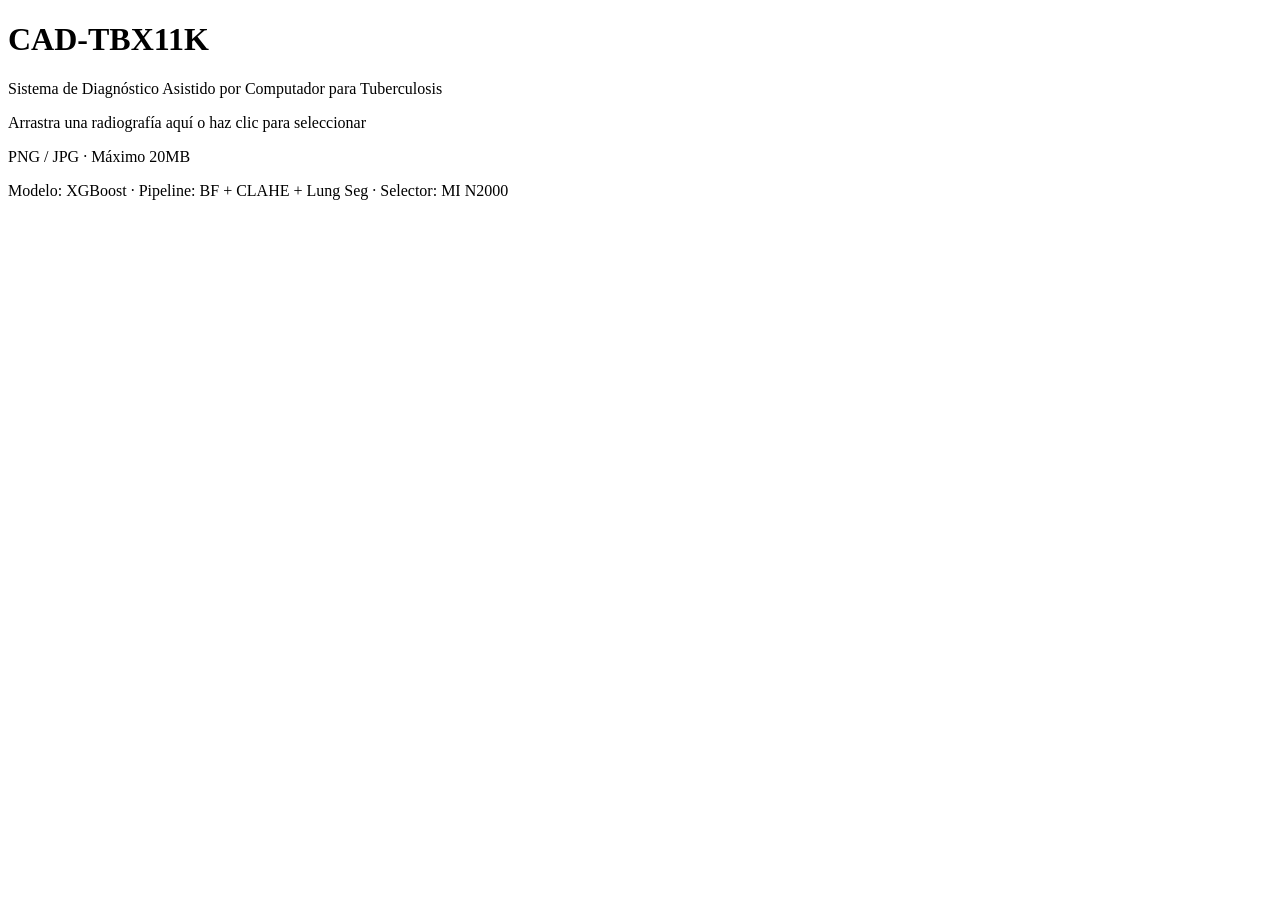
==== deploy/frontend/index.html @ b35087ba "version con deploy" ====
<!DOCTYPE html>
<html lang="es">
<head>
  <meta charset="UTF-8">
  <meta name="viewport" content="width=device-width, initial-scale=1.0">
  <title>CAD-TBX11K — Diagnóstico de Tuberculosis</title>
  <link rel="stylesheet" href="/static/styles.css">
</head>
<body>
  <div id="app">
    <header>
      <h1>CAD-TBX11K</h1>
      <p>Sistema de Diagnóstico Asistido por Computador para Tuberculosis</p>
    </header>

    <main>
      <!-- State IDLE / SENDING -->
      <section id="upload-section">
        <div id="upload-zone" class="upload-zone">
          <p class="upload-hint">Arrastra una radiografía aquí o haz clic para seleccionar</p>
          <input type="file" id="file-input" accept=".png,.jpg,.jpeg" hidden>
          <p class="upload-limits">PNG / JPG · Máximo 20MB</p>
        </div>
        <div id="preview-section" hidden>
          <img id="preview-img" alt="Preview">
          <div class="preview-info">
            <span id="preview-filename"></span>
            <span id="preview-size"></span>
          </div>
          <button id="btn-analyze" class="btn-primary">Analizar</button>
          <button id="btn-reset" class="btn-secondary">Nuevo análisis</button>
        </div>
      </section>

      <!-- Loading -->
      <section id="loading-section" hidden>
        <div class="spinner"></div>
        <p>Analizando radiografía...</p>
      </section>

      <!-- Results -->
      <section id="results-section" hidden>
        <div class="results-grid">

          <!-- Diagnosis Card -->
          <div class="card diagnosis-card" id="diagnosis-card">
            <h3>Diagnóstico</h3>
            <div class="diagnosis-class" id="diagnosis-class"></div>
            <div class="confidence-bar" id="confidence-bar">
              <div class="bar-item"><span class="bar-label">health</span><div class="bar-track"><div class="bar-fill health-fill" id="bar-health"></div></div><span class="bar-val" id="val-health"></span></div>
              <div class="bar-item"><span class="bar-label">sick</span><div class="bar-track"><div class="bar-fill sick-fill" id="bar-sick"></div></div><span class="bar-val" id="val-sick"></span></div>
              <div class="bar-item"><span class="bar-label">tb</span><div class="bar-track"><div class="bar-fill tb-fill" id="bar-tb"></div></div><span class="bar-val" id="val-tb"></span></div>
            </div>
            <div class="model-meta" id="model-meta"></div>
          </div>

          <!-- Image + Overlay Card -->
          <div class="card image-card">
            <h3>Radiografía</h3>
            <div class="overlay-container">
              <canvas id="image-canvas" width="512" height="512"></canvas>
              <div class="overlay-controls">
                <label>Overlay:</label>
                <select id="overlay-select">
                  <option value="none">Ninguno</option>
                  <option value="hog" selected>SHAP-HOG</option>
                  <option value="occlusion" disabled>Oclusión (cargando...)</option>
                </select>
              </div>
            </div>
          </div>

          <!-- Regions Card -->
          <div class="card regions-card" id="regions-card">
            <h3>Regiones Pulmonares</h3>
            <div id="regions-list"></div>
          </div>

          <!-- Top Features Card -->
          <div class="card features-card" id="features-card">
            <h3>Características Clave</h3>
            <div id="features-list"></div>
            <div id="families-list"></div>
          </div>

          <!-- Occlusion Progress Card -->
          <div class="card progress-card" id="progress-card" hidden>
            <h3>Mapa de Oclusión Detallado</h3>
            <div class="progress-bar"><div class="progress-fill" id="progress-fill"></div></div>
            <p class="progress-text" id="progress-text">Generando mapa de oclusión...</p>
          </div>

        </div>
      </section>

      <!-- Error -->
      <section id="error-section" hidden>
        <div class="error-card">
          <h3>Error</h3>
          <p id="error-message"></p>
          <button class="btn-secondary" onclick="resetUI()">Reintentar</button>
        </div>
      </section>

    </main>

    <footer>
      <p>Modelo: XGBoost · Pipeline: BF + CLAHE + Lung Seg · Selector: MI N2000</p>
    </footer>
  </div>

  <script src="/static/app.js"></script>
</body>
</html>
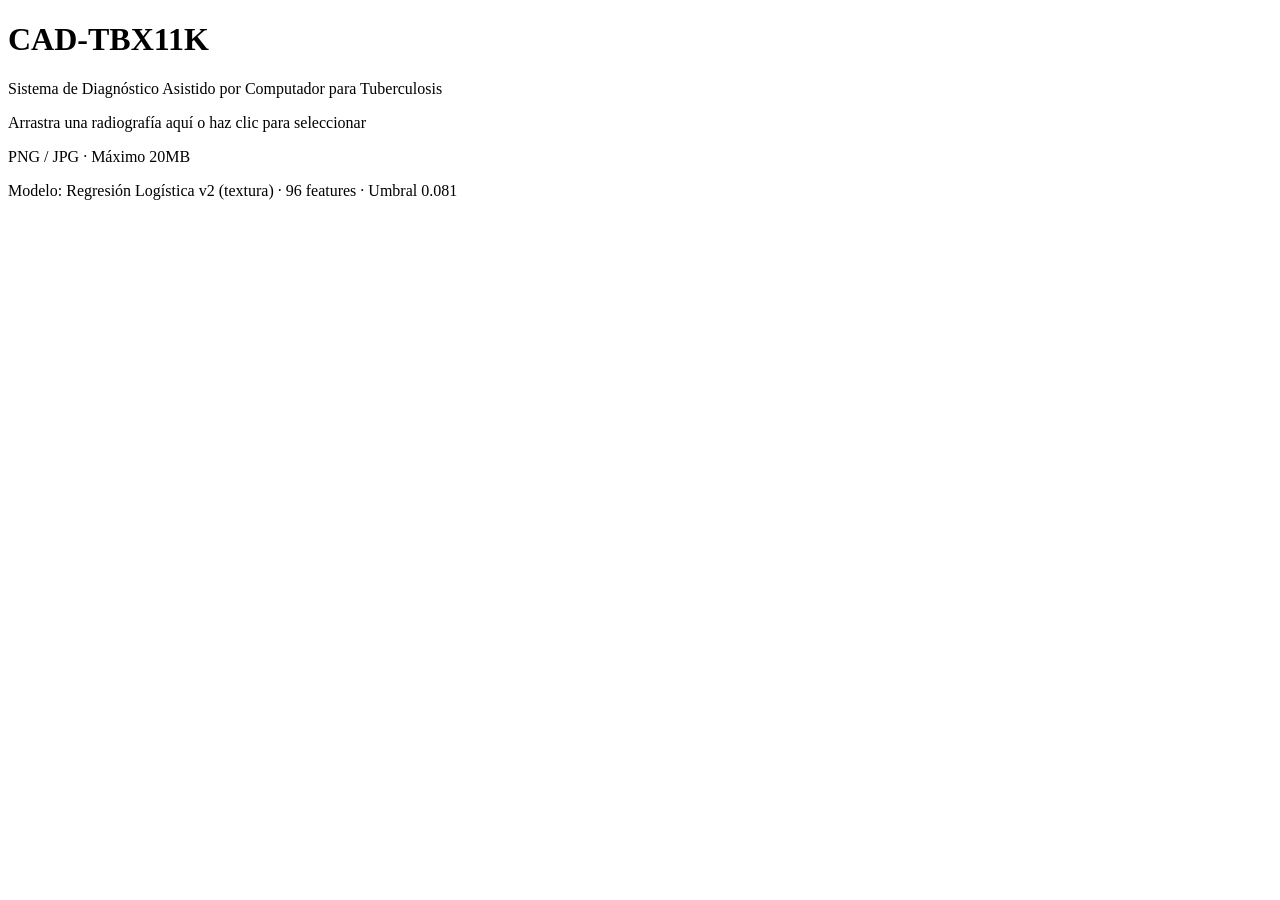
==== commit edf77f3a: "feat: cad implementado" ====
--- a/deploy/frontend/index.html
+++ b/deploy/frontend/index.html
@@ -14,7 +14,6 @@
     </header>
 
     <main>
-      <!-- State IDLE / SENDING -->
       <section id="upload-section">
         <div id="upload-zone" class="upload-zone">
           <p class="upload-hint">Arrastra una radiografía aquí o haz clic para seleccionar</p>
@@ -32,30 +31,36 @@
         </div>
       </section>
 
-      <!-- Loading -->
       <section id="loading-section" hidden>
         <div class="spinner"></div>
         <p>Analizando radiografía...</p>
       </section>
 
-      <!-- Results -->
       <section id="results-section" hidden>
+        <div id="progress-card" class="progress-bar-container" hidden>
+          <div class="progress-header">Mapa de Oclusión Detallado</div>
+          <div class="progress-bar"><div class="progress-fill" id="progress-fill"></div></div>
+          <p class="progress-text" id="progress-text">Generando...</p>
+        </div>
+
         <div class="results-grid">
 
-          <!-- Diagnosis Card -->
-          <div class="card diagnosis-card" id="diagnosis-card">
+          <div class="card diagnosis-card">
             <h3>Diagnóstico</h3>
             <div class="diagnosis-class" id="diagnosis-class"></div>
-            <div class="confidence-bar" id="confidence-bar">
-              <div class="bar-item"><span class="bar-label">health</span><div class="bar-track"><div class="bar-fill health-fill" id="bar-health"></div></div><span class="bar-val" id="val-health"></span></div>
-              <div class="bar-item"><span class="bar-label">sick</span><div class="bar-track"><div class="bar-fill sick-fill" id="bar-sick"></div></div><span class="bar-val" id="val-sick"></span></div>
-              <div class="bar-item"><span class="bar-label">tb</span><div class="bar-track"><div class="bar-fill tb-fill" id="bar-tb"></div></div><span class="bar-val" id="val-tb"></span></div>
+            <div class="confidence-bar">
+              <div class="bar-item"><span class="bar-label">No TB</span><div class="bar-track"><div class="bar-fill notb-fill" id="bar-notb"></div></div><span class="bar-val" id="val-notb"></span></div>
+              <div class="bar-item"><span class="bar-label">TB</span><div class="bar-track"><div class="bar-fill tb-fill" id="bar-tb"></div></div><span class="bar-val" id="val-tb"></span></div>
             </div>
             <div class="model-meta" id="model-meta"></div>
           </div>
 
-          <!-- Image + Overlay Card -->
-          <div class="card image-card">
+          <div class="card regions-card">
+            <h3>Regiones Pulmonares</h3>
+            <div id="regions-list"></div>
+          </div>
+
+          <div class="card image-card image-span-all">
             <h3>Radiografía</h3>
             <div class="overlay-container">
               <canvas id="image-canvas" width="512" height="512"></canvas>
@@ -63,37 +68,24 @@
                 <label>Overlay:</label>
                 <select id="overlay-select">
                   <option value="none">Ninguno</option>
-                  <option value="hog" selected>SHAP-HOG</option>
-                  <option value="occlusion" disabled>Oclusión (cargando...)</option>
+                  <option value="regions" selected>Regiones</option>
+                  <option value="occlusion">Oclusión</option>
                 </select>
               </div>
             </div>
           </div>
 
-          <!-- Regions Card -->
-          <div class="card regions-card" id="regions-card">
-            <h3>Regiones Pulmonares</h3>
-            <div id="regions-list"></div>
-          </div>
-
-          <!-- Top Features Card -->
-          <div class="card features-card" id="features-card">
-            <h3>Características Clave</h3>
-            <div id="features-list"></div>
-            <div id="families-list"></div>
-          </div>
-
-          <!-- Occlusion Progress Card -->
-          <div class="card progress-card" id="progress-card" hidden>
-            <h3>Mapa de Oclusión Detallado</h3>
-            <div class="progress-bar"><div class="progress-fill" id="progress-fill"></div></div>
-            <p class="progress-text" id="progress-text">Generando mapa de oclusión...</p>
-          </div>
+          <details class="card tech-details">
+            <summary><span>Detalle técnico</span><span class="summary-arrow">▶</span></summary>
+            <div class="tech-content">
+              <div id="features-list"></div>
+              <div id="families-list"></div>
+            </div>
+          </details>
 
         </div>
       </section>
 
-      <!-- Error -->
       <section id="error-section" hidden>
         <div class="error-card">
           <h3>Error</h3>
@@ -105,7 +97,7 @@
     </main>
 
     <footer>
-      <p>Modelo: XGBoost · Pipeline: BF + CLAHE + Lung Seg · Selector: MI N2000</p>
+      <p>Modelo: Regresión Logística v2 (textura) · 96 features · Umbral 0.081</p>
     </footer>
   </div>
 
